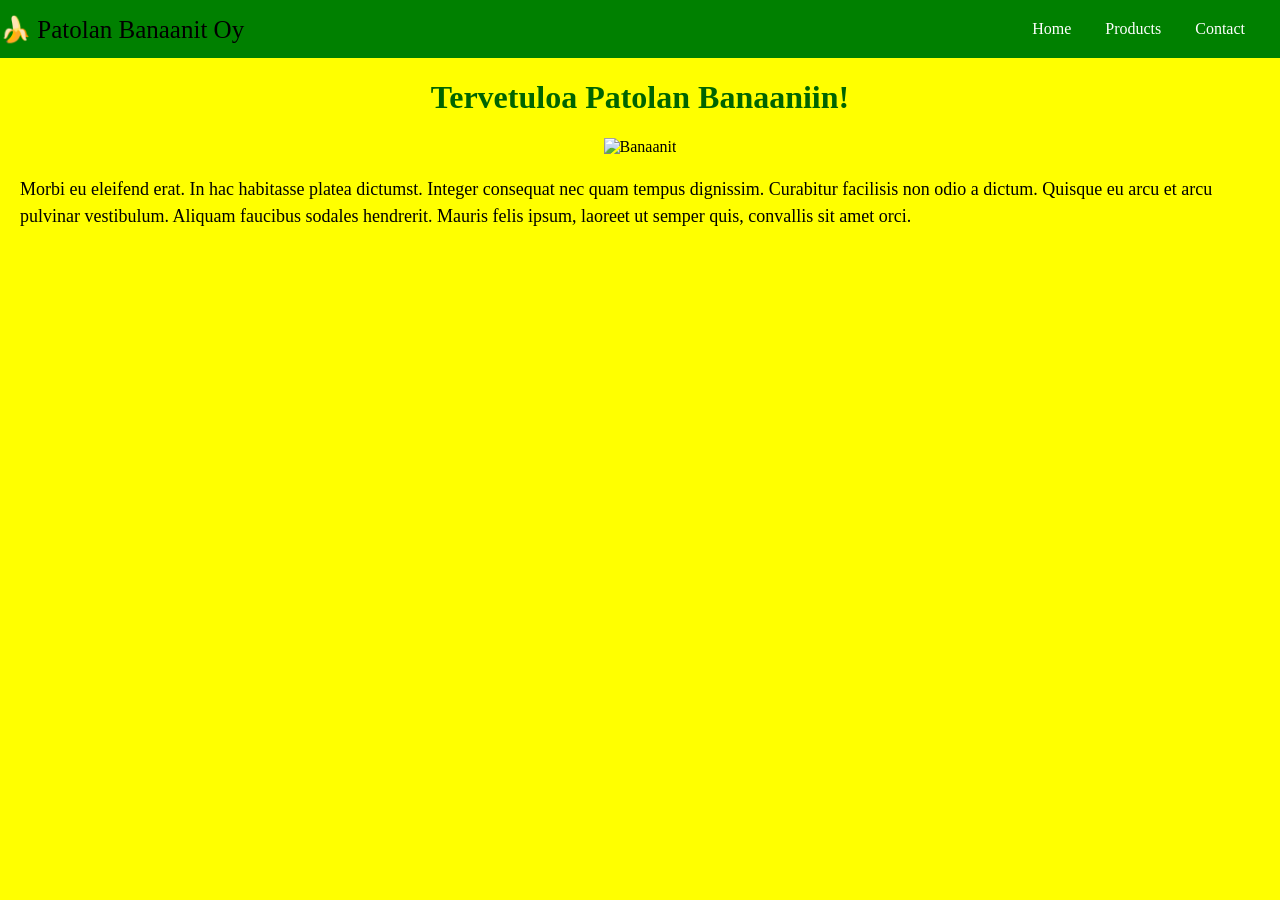
==== HTML-CSS/index.html @ c9eaae65 "html + css tehtävä + ekoja js tehtäviä" ====
<!DOCTYPE html>
<html lang="fi">
    <head>
        <meta charset="UTF-8" />
        <title>Home - Patolan Banaanit Oy</title>
        <link rel="stylesheet" href = "css/style.css" />
    </head>
    <body>
        <header>
            <span> 🍌 Patolan Banaanit Oy </span>
            <nav>
                <a href="index.html">Home</a>
                <a href="products.html">Products</a>
                <a href="contacts.html">Contact</a>
            </nav>
        </header>

        <main>
            <h1>Tervetuloa Patolan Banaaniin!</h1>
            <div>
                <img 
                    src="https://images.unsplash.com/photo-1571771894821-ce9b6c11b08e?q=80&w=1180&auto=format&fit=crop&ixlib=rb-4.1.0&ixid=NHwxMjA3fDA%3D"
                    alt="Banaanit"
                />
            </div>

            <p>
                Morbi eu eleifend erat. In hac habitasse platea dictumst. Integer consequat nec quam tempus dignissim. 
                Curabitur facilisis non odio a dictum. Quisque eu arcu et arcu pulvinar vestibulum. Aliquam faucibus sodales 
                hendrerit. Mauris felis ipsum, laoreet ut semper quis, convallis sit amet orci.
            </p>
        </main>
    </body>
</html>
---- HTML-CSS/css/style.css ----
body {
    background-color: yellow;
    margin: 0;
}


h1 {
    color: darkgreen;
    text-align: center;
}

img {
    width: 500px;
    
}

div {
    text-align: center;
}

header {
    display: flex;
    justify-content: space-between;
    background-color: green;
    align-items: center;
}

span {
    font-size: 25px;
}

nav {
    text-align: center;
    padding: 20px;
}

nav a {
    color: white;
    padding: 15px;
    text-decoration: none;
}

p a {
    color: black;
}

p {
    margin: 20px;
    font-size: 18px;
    line-height: 1.5;
}

.tuote {
    background-color: lightgreen;
    border: 5px solid darkgreen;
}

.tuote img {
    width: 250px;
    height: 200px;
}

.tuotteet {
    display: flex;
    min-height: calc(100vh - 140px);
}

.contacts {
    display: flex;
    justify-content: center;
    gap: 40px;
    margin-top: 90px;
}

.contacts p {
    text-align: left;
    margin-top: 110px;
}
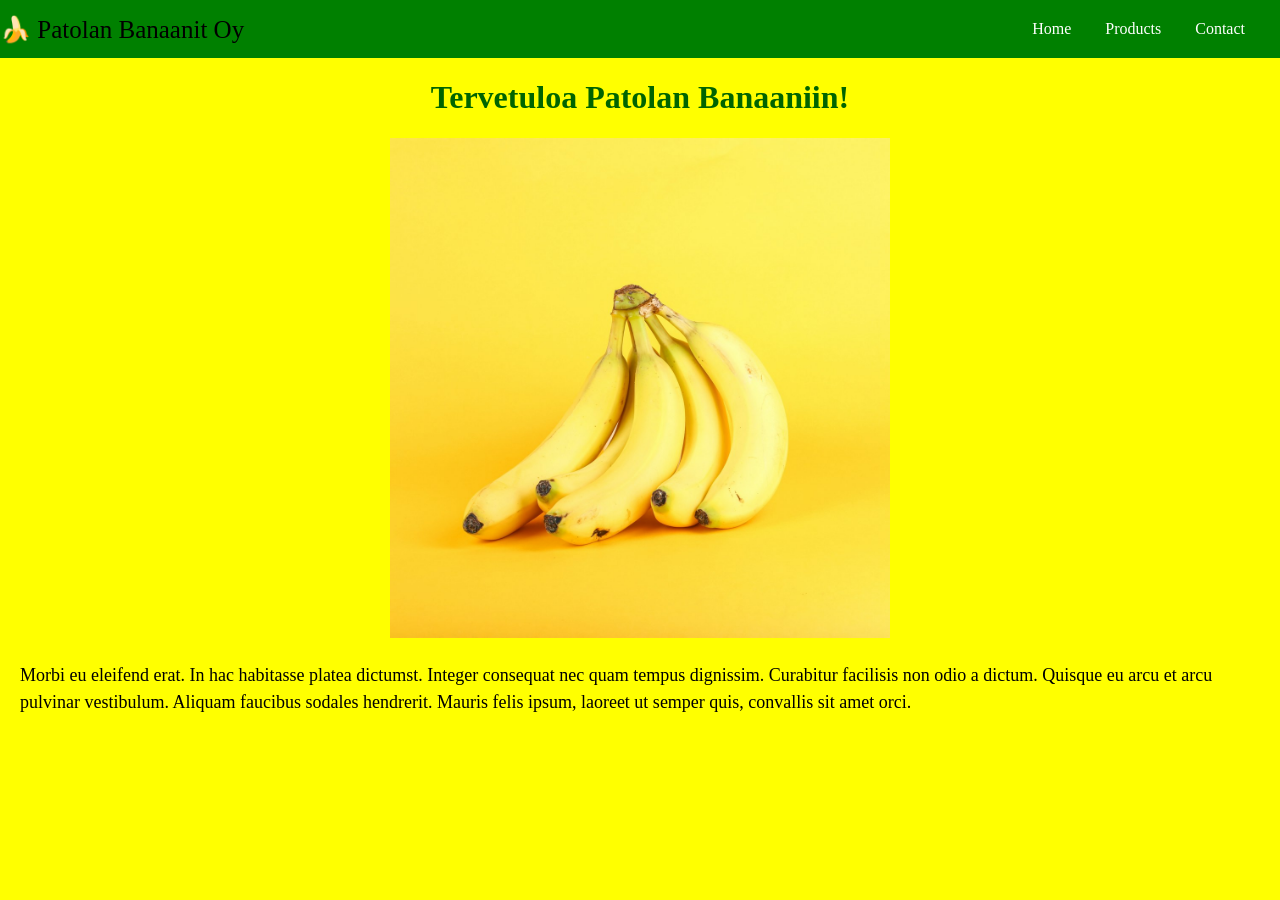
==== commit e3552d1d: "lisätty kuvia + korjattu linkit oikein" ====
--- a/HTML-CSS/index.html
+++ b/HTML-CSS/index.html
@@ -19,7 +19,7 @@
             <h1>Tervetuloa Patolan Banaaniin!</h1>
             <div>
                 <img 
-                    src="https://images.unsplash.com/photo-1571771894821-ce9b6c11b08e?q=80&w=1180&auto=format&fit=crop&ixlib=rb-4.1.0&ixid=NHwxMjA3fDA%3D"
+                    src="images/etusivun-banaani.png"
                     alt="Banaanit"
                 />
             </div>
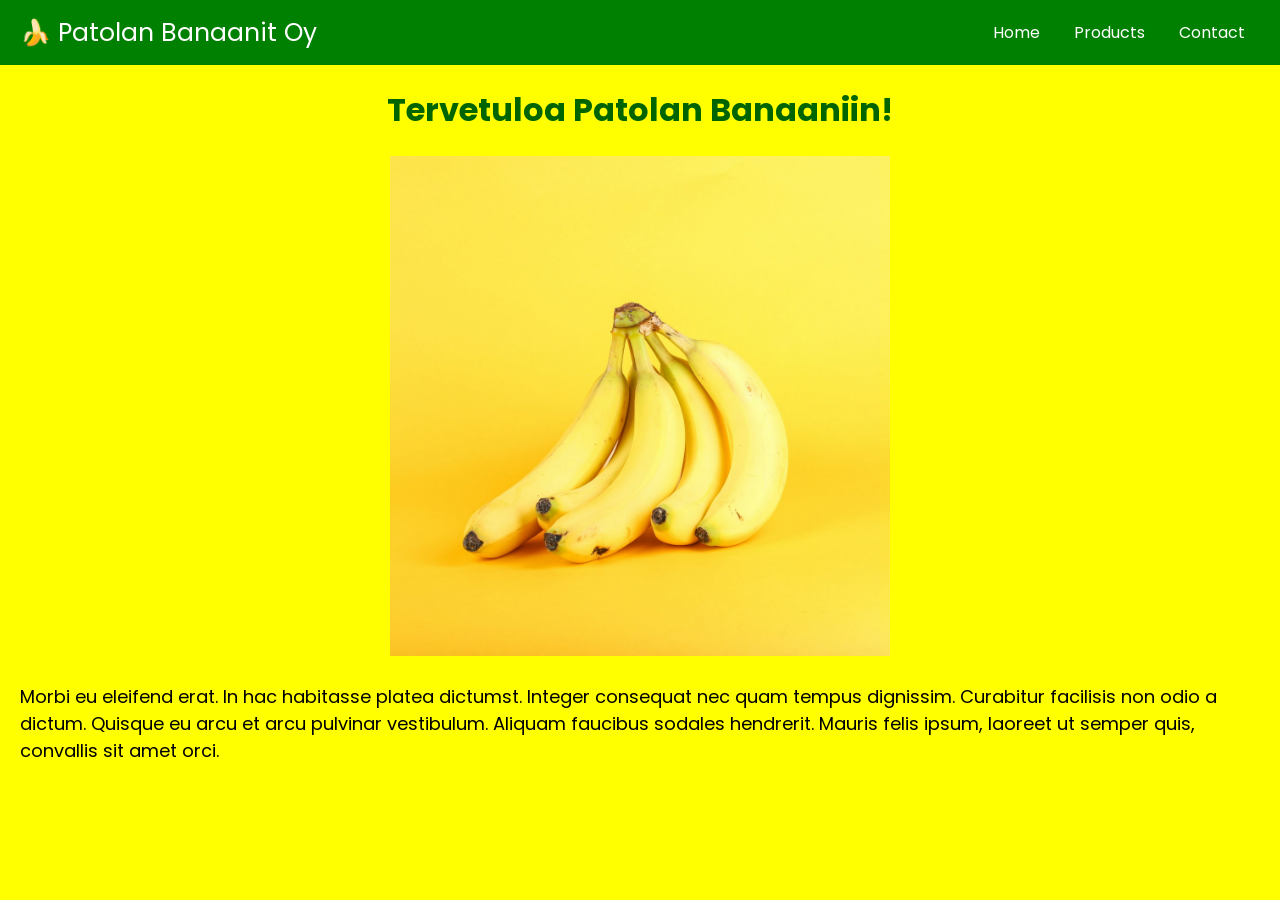
==== commit a17d605b: "Viimeisiä muutoksia nettisivuihin" ====
--- a/HTML-CSS/index.html
+++ b/HTML-CSS/index.html
@@ -7,7 +7,7 @@
     </head>
     <body>
         <header>
-            <span> 🍌 Patolan Banaanit Oy </span>
+            <a href="index.html" class="logo">🍌 Patolan Banaanit Oy</a>
             <nav>
                 <a href="index.html">Home</a>
                 <a href="products.html">Products</a>
--- a/HTML-CSS/css/style.css
+++ b/HTML-CSS/css/style.css
@@ -1,5 +1,8 @@
+@import url('https://fonts.googleapis.com/css2?family=Poppins:wght@400;600;700&display=swap');
+
 body {
     background-color: yellow;
+    font-family: "Poppins", sans-serif;
     margin: 0;
 }
 
@@ -23,10 +26,13 @@
     justify-content: space-between;
     background-color: green;
     align-items: center;
+    padding-left: 20px;
 }
 
-span {
+.logo {
     font-size: 25px;
+    color: white;
+    text-decoration: none;
 }
 
 nav {
@@ -62,7 +68,6 @@
 
 .tuotteet {
     display: flex;
-    min-height: calc(100vh - 140px);
 }
 
 .contacts {
